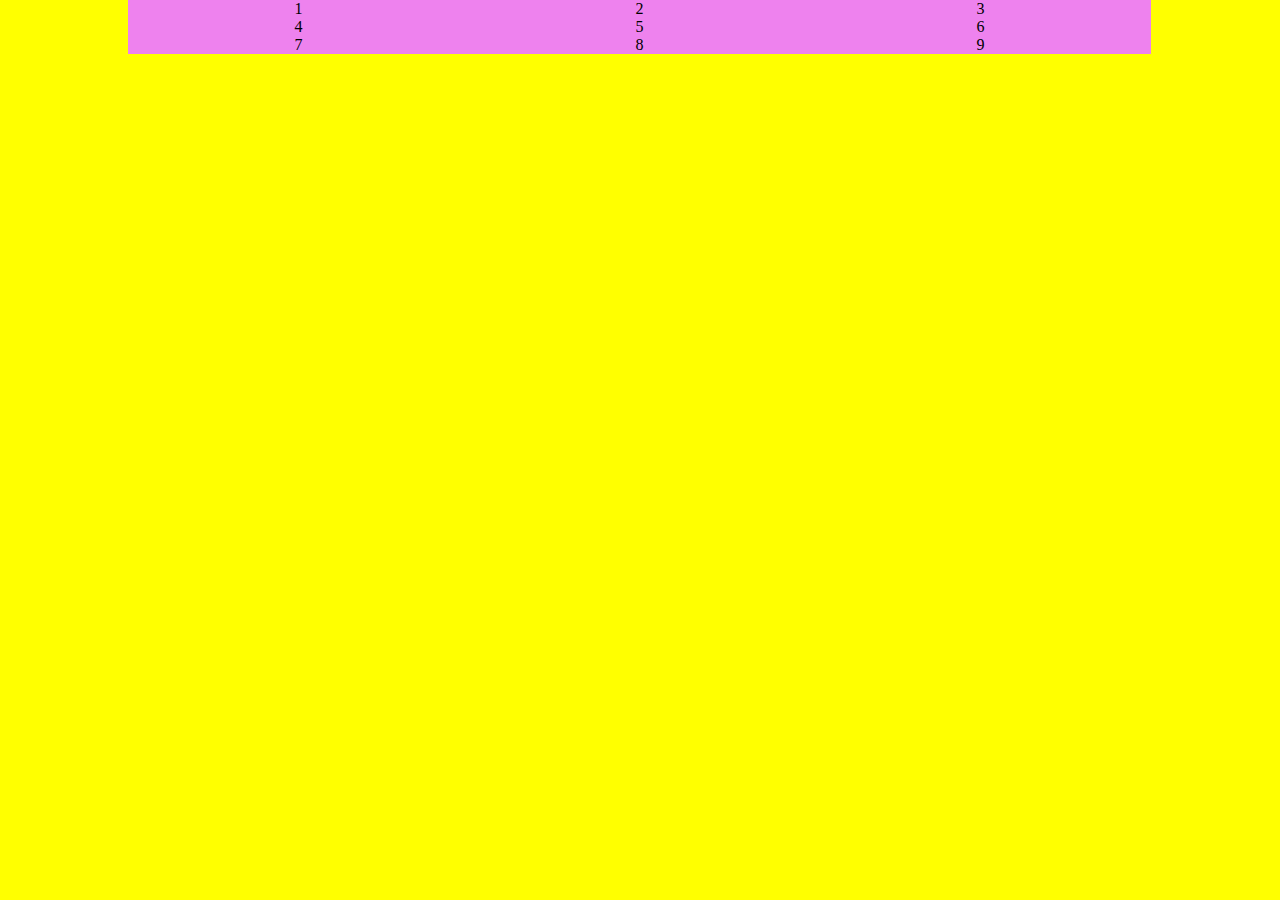
==== jigsaw/index.html @ 77877861 "newgame" ====
<!DOCTYPE html>
<html lang="en">

<head>
    <meta charset="UTF-8">
    <meta name="viewport" content="width=device-width, initial-scale=1.0">
    <title>拼图游戏</title>
    <link rel="stylesheet" href="css/index.css">
</head>

<body>
    <div id="pintu" class="pintu">
        <ul class="clearfix">
            <li class="item">1</li>
            <li class="item">2</li>
            <li class="item">3</li>
            <li class="item">4</li>
            <li class="item">5</li>
            <li class="item">6</li>
            <li class="item">7</li>
            <li class="item">8</li>
            <li class="item">9</li>
        </ul>
    </div>
</body>

</html>
---- jigsaw/css/index.css ----
* {
    margin: 0;
    padding: 0;
}

ul,li{
    list-style-type:none;
}

html {
    background-color: transparent;
}

body {
    background-color: yellow;
}

.clearfix::after {
    display: block;
    content: "";
    clear: both;
}

.pintu {
    width: 100%;
    height: 100%;
}

.pintu ul {
    width: 80%;
    margin: 0 auto;
}

.pintu ul li {
    float: left;
    width: 33.3%;
    background-color: violet;
    text-align: center;
}
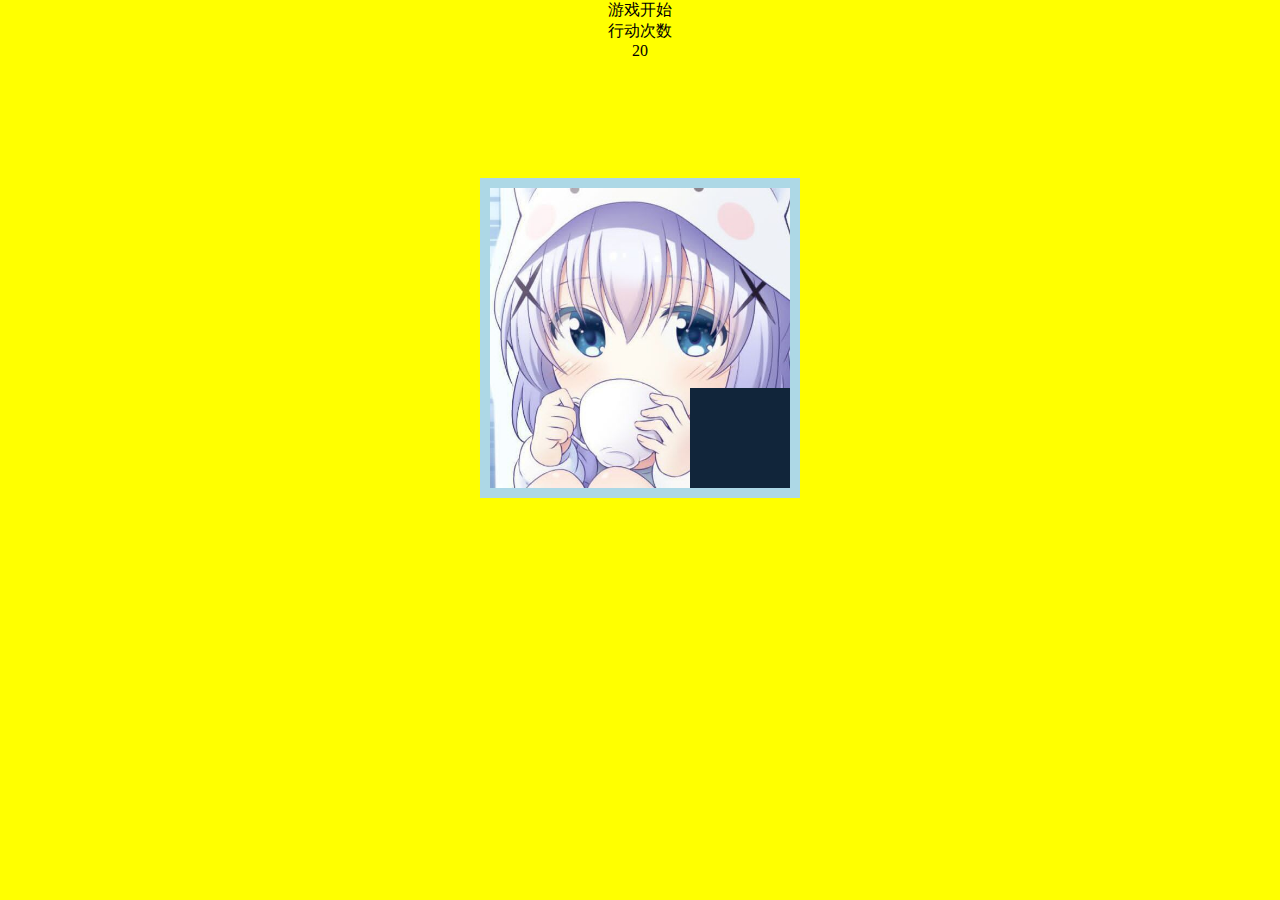
==== commit 42a57069: "完善细节" ====
--- a/jigsaw/index.html
+++ b/jigsaw/index.html
@@ -10,18 +10,14 @@
 
 <body>
     <div id="pintu" class="pintu">
-        <ul class="clearfix">
-            <li class="item">1</li>
-            <li class="item">2</li>
-            <li class="item">3</li>
-            <li class="item">4</li>
-            <li class="item">5</li>
-            <li class="item">6</li>
-            <li class="item">7</li>
-            <li class="item">8</li>
-            <li class="item">9</li>
-        </ul>
+        <div class="btn">游戏开始</div>
+        <div>
+            <div>行动次数</div>
+            <div>20</div>
+        </div>
+        <ul></ul>
     </div>
+    <script src='js/index.js'></script>
 </body>
 
 </html>--- a/jigsaw/css/index.css
+++ b/jigsaw/css/index.css
@@ -13,6 +13,7 @@
 
 body {
     background-color: yellow;
+    text-align: center;
 }
 
 .clearfix::after {
@@ -26,14 +27,24 @@
     height: 100%;
 }
 
+
 .pintu ul {
-    width: 80%;
-    margin: 0 auto;
+    width: 300px;
+    margin: 10% auto;
+    text-align: justify;
+    outline: 10px solid lightblue;
+    background-color: #11253a;
+
+}
+
+.pintu ul::after{
+    content: "";
+    display: inline-block;
+    width: 100%;
 }
 
 .pintu ul li {
-    float: left;
-    width: 33.3%;
-    background-color: violet;
-    text-align: center;
+    display: inline-block;
+    vertical-align: bottom;
+    background-image: url("../img/1.jpg");
 }
